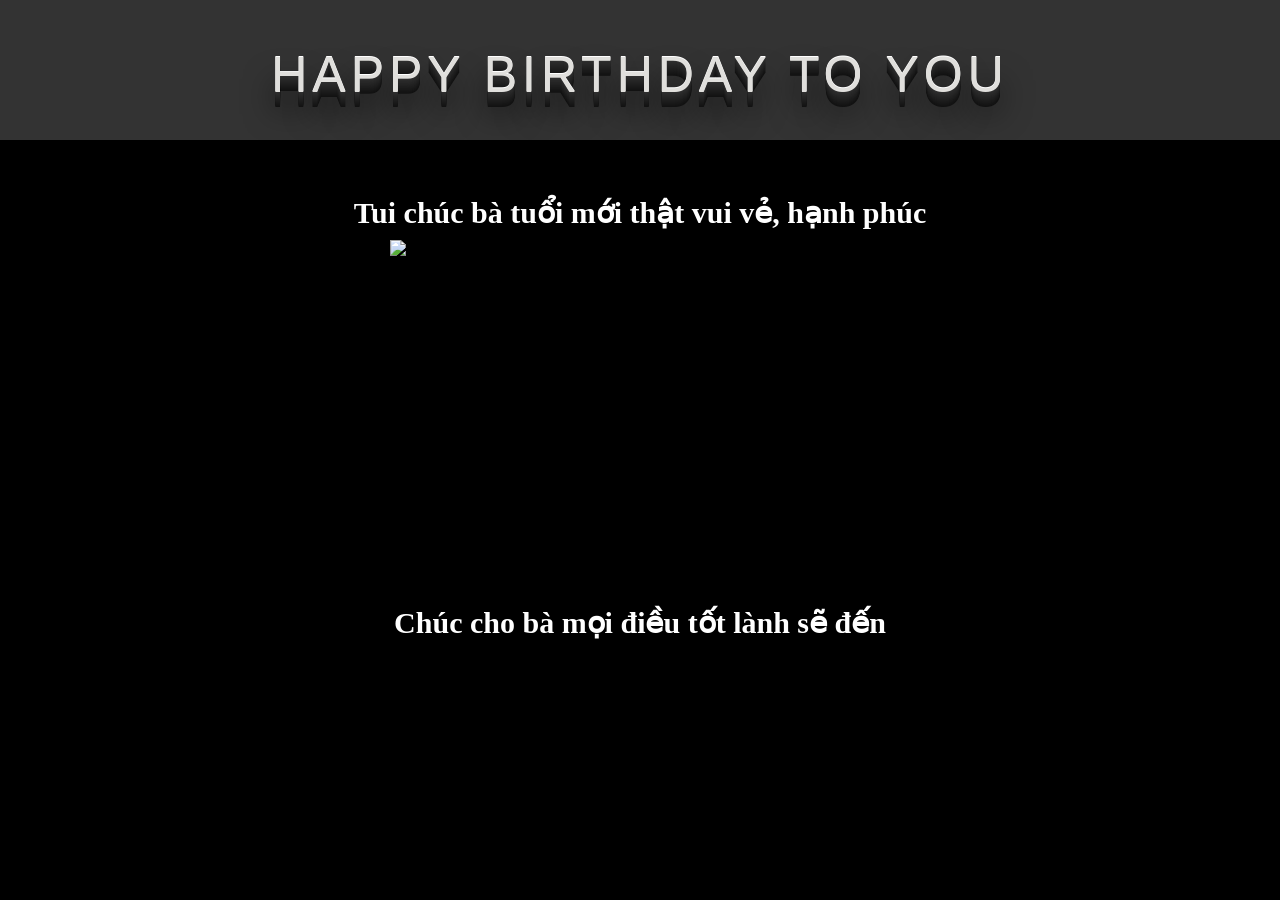
==== index.html @ 399a2d79 "sn" ====
<!doctype html>
<html lang="vi">
  <head>
    <meta charset="UTF-8" />
    <meta name="viewport" content="width=device-width, initial-scale=1.0" />
    <title>27/2</title>
    <link rel="stylesheet" href="vy.css" />
  </head>
  <body>
    <div class="text">HAPPY BIRTHDAY TO YOU</div>

    <div class="anh">
      <div class="xoay">
        <img
          class="traitim"
          src="./snapedit_1760940025060.png"
          alt="Ảnh trái tim"
        />
      </div>
    </div>

    <div class="text2">
      <h2>Tui chúc bà tuổi mới thật vui vẻ, hạnh phúc</h2>
    </div>
    <div class="text3">
      <h2>
        Chúc cho bà mọi điều tốt lành sẽ đến<br />
        &nbsp;&nbsp;&nbsp;&nbsp;&nbsp;&nbsp;
      </h2>
    </div>

    <div class="heart">❤️</div>
    <div class="heart" style="left: 60%; animation-delay: 1s">💖</div>
    <div class="heart" style="left: 40%; animation-delay: 2s">💘</div>

    <script>
      // Hàm tạo tim ngẫu nhiên
      function createHeart() {
        const heart = document.createElement("div");
        heart.classList.add("heart");
        heart.textContent = ["💖", "💘", "❤️", "💓", "💕", "💗"][
          Math.floor(Math.random() * 6)
        ];

        // Vị trí & kích thước ngẫu nhiên
        heart.style.left = Math.random() * 100 + "vw";
        heart.style.fontSize = Math.random() * 20 + 10 + "px";
        heart.style.animationDuration = Math.random() * 3 + 3 + "s";

        document.body.appendChild(heart);

        // Xóa tim sau 6 giây để đỡ nặng
        setTimeout(() => heart.remove(), 6000);
      }

      // Tạo tim mỗi 300ms
      setInterval(createHeart, 300);
    </script>
  </body>
</html>
---- vy.css ----
body {
  display: flex;
  flex-direction: column;
  justify-content: center;
  align-items: center;

  background-color: black;
  overflow-x: hidden;
  overflow-y: hidden;
  margin: 0;
}

.text {
  display: flex;
  justify-content: center;
  align-items: center;

  text-align: center;
  font-family:
    "Avant Garde", Avantgarde, "Century Gothic", CenturyGothic, "AppleGothic",
    sans-serif;
  font-size: 50px;
  height: 130px;
  width: 1700px;
  padding-top: 10px;
  color: #e0dfdc;
  background-color: #333;
  letter-spacing: 0.1em;
  text-shadow:
    0 -1px 0 #fff,
    0 1px 0 #2e2e2e,
    0 2px 0 #2c2c2c,
    0 3px 0 #2a2a2a,
    0 4px 0 #282828,
    0 5px 0 #262626,
    0 6px 0 #242424,
    0 7px 0 #222,
    0 8px 0 #202020,
    0 9px 0 #1e1e1e,
    0 10px 0 #1c1c1c,
    0 11px 0 #1a1a1a,
    0 12px 0 #181818,
    0 13px 0 #161616,
    0 14px 0 #141414,
    0 15px 0 #121212,
    0 22px 30px rgba(0, 0, 0, 0.9);
}

.anh {
  perspective: 900px;
  user-select: none;
}

.xoay {
  display: flex;
  justify-content: center;
  align-items: center;

  animation: spinY 3s linear infinite;
  transform-style: preserve-3d;
}

/* Ảnh bên trong đập */
.traitim {
  display: flex;
  justify-content: center;
  align-items: center;

  width: 500px;
  height: 300px;
  animation: heartbeat 1.2s ease-in-out infinite;

  position: absolute;
  top: 100px;
  z-index: 0; /* thấp hơn chữ */

  user-select: none;
  pointer-events: none;
}

/* Hiệu ứng xoay quanh trục Y */
@keyframes spinY {
  from {
    transform: rotateY(0deg);
  }
  to {
    transform: rotateY(360deg);
  }
}

/* Hiệu ứng đập tim */
@keyframes heartbeat {
  0%,
  100% {
    transform: scale(1);
  }
  30% {
    transform: scale(1.2);
  }
  60% {
    transform: scale(1.1);
  }
}

.text2 {
  display: flex;
  justify-content: center;
  align-items: center;

  font-size: 20px;
  color: white;
  font-weight: bolder;
  font-family: Florence, cursive;

  position: absolute;
  left: center;
  top: 170px;
}

.text3 {
  display: flex;
  justify-content: center;
  align-items: center;

  font-size: 20px;
  color: white;
  font-weight: bolder;
  font-family: Florence, cursive;

  position: absolute;
  left: center;
  top: 580px;
}

@keyframes fly {
  0% {
    transform: translateY(0) scale(0.8);
    opacity: 0;
  }
  50% {
    opacity: 1;
  }
  100% {
    transform: translateY(-600px) scale(1.2);
    opacity: 0;
  }
}

.heart {
  position: absolute;
  bottom: 80px;
  font-size: 20px;
  color: pink;
  animation: fly 4s infinite ease-in-out;
}

.heart {
  position: fixed;
  bottom: -10px;
  color: pink;
  animation: flyUp linear forwards;
  pointer-events: none;
  opacity: 0.8;
  z-index: 999;
}

@keyframes flyUp {
  0% {
    transform: translateY(0) scale(0.8);
    opacity: 0;
  }
  30% {
    opacity: 1;
  }
  100% {
    transform: translateY(-110vh) scale(1.4);
    opacity: 0;
  }
}
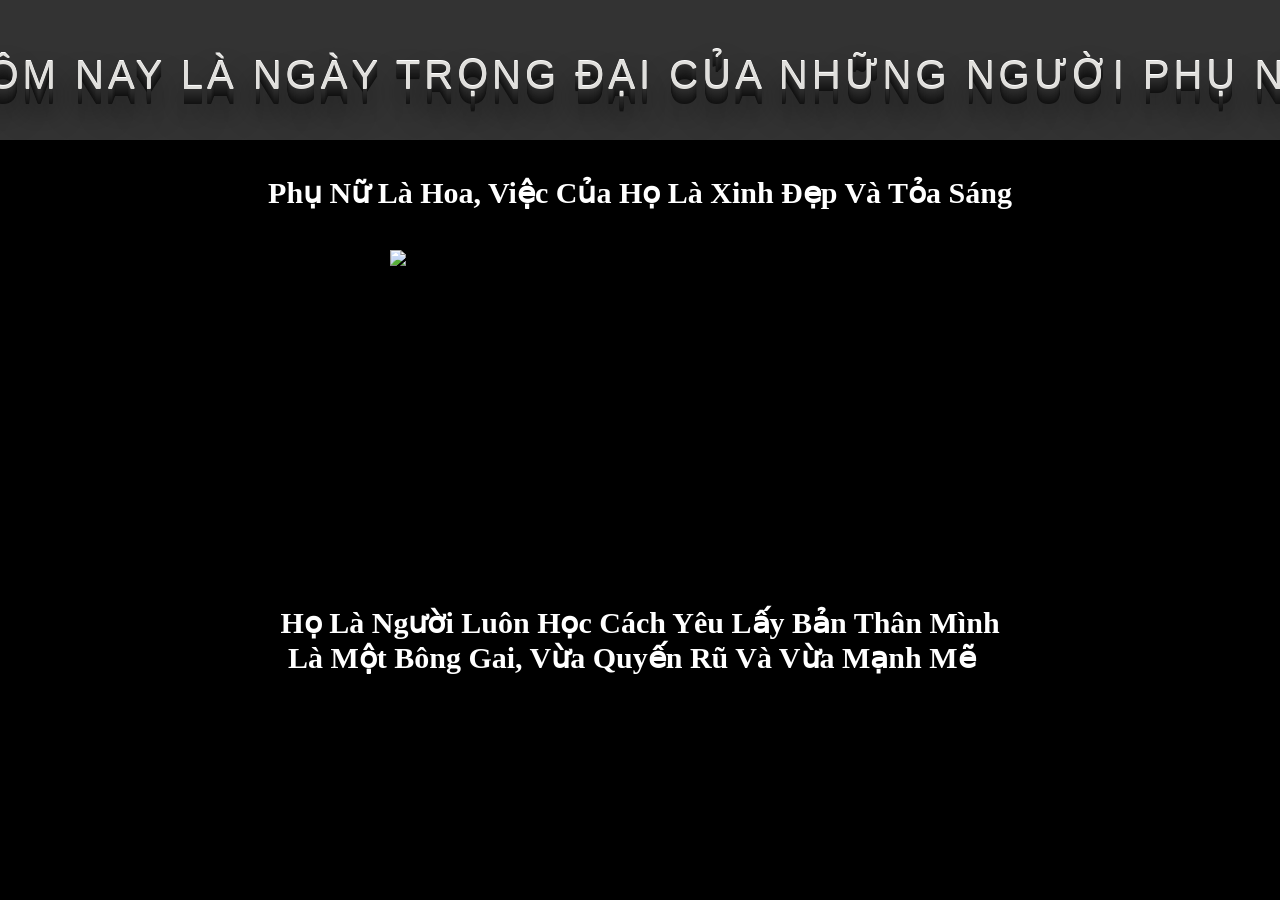
==== commit 8d825698: "8-3" ====
--- a/index.html
+++ b/index.html
@@ -3,11 +3,11 @@
   <head>
     <meta charset="UTF-8" />
     <meta name="viewport" content="width=device-width, initial-scale=1.0" />
-    <title>27/2</title>
+    <title>8/3</title>
     <link rel="stylesheet" href="vy.css" />
   </head>
   <body>
-    <div class="text">HAPPY BIRTHDAY TO YOU</div>
+    <div class="text">HÔM NAY LÀ NGÀY TRỌNG ĐẠI CỦA NHỮNG NGƯỜI PHỤ NỮ</div>
 
     <div class="anh">
       <div class="xoay">
@@ -20,14 +20,20 @@
     </div>
 
     <div class="text2">
-      <h2>Tui chúc bà tuổi mới thật vui vẻ, hạnh phúc</h2>
+      <h2>Phụ Nữ Là Hoa, Việc Của Họ Là Xinh Đẹp Và Tỏa Sáng</h2>
     </div>
     <div class="text3">
       <h2>
-        Chúc cho bà mọi điều tốt lành sẽ đến<br />
-        &nbsp;&nbsp;&nbsp;&nbsp;&nbsp;&nbsp;
+        Họ Là Người Luôn Học Cách Yêu Lấy Bản Thân Mình<br />
+        &nbsp;Là Một Bông Gai, Vừa Quyến Rũ Và Vừa Mạnh Mẽ
       </h2>
     </div>
+
+    <a href="index2.html"
+      ><div class="box">
+        <p>Tiếp Theo</p>
+      </div></a
+    >
 
     <div class="heart">❤️</div>
     <div class="heart" style="left: 60%; animation-delay: 1s">💖</div>
--- a/vy.css
+++ b/vy.css
@@ -19,7 +19,7 @@
   font-family:
     "Avant Garde", Avantgarde, "Century Gothic", CenturyGothic, "AppleGothic",
     sans-serif;
-  font-size: 50px;
+  font-size: 40px;
   height: 130px;
   width: 1700px;
   padding-top: 10px;
@@ -71,7 +71,7 @@
   animation: heartbeat 1.2s ease-in-out infinite;
 
   position: absolute;
-  top: 100px;
+  top: 110px;
   z-index: 0; /* thấp hơn chữ */
 
   user-select: none;
@@ -114,7 +114,7 @@
 
   position: absolute;
   left: center;
-  top: 170px;
+  top: 150px;
 }
 
 .text3 {
@@ -130,6 +130,48 @@
   position: absolute;
   left: center;
   top: 580px;
+}
+
+a:visited,
+a:hover,
+a:active {
+  font-size: 18px;
+  text-decoration: none;
+  color: inherit;
+}
+
+.box {
+  display: flex;
+  justify-content: center;
+  align-items: center;
+
+  width: 130px;
+  height: 10px;
+  background-color: white;
+  border: 5px solid grey;
+  padding: 20px;
+  margin: 10px;
+  border-radius: 30px;
+
+  position: absolute;
+  top: 640px;
+  left: 1330px;
+}
+
+.box:hover {
+  transform: scale(1.1);
+}
+
+.box p {
+  display: flex;
+  justify-content: center;
+  align-items: center;
+
+  text-decoration: none;
+  color: black;
+  font-weight: bold;
+  font-style: italic;
+  font-size: 18px;
 }
 
 @keyframes fly {
